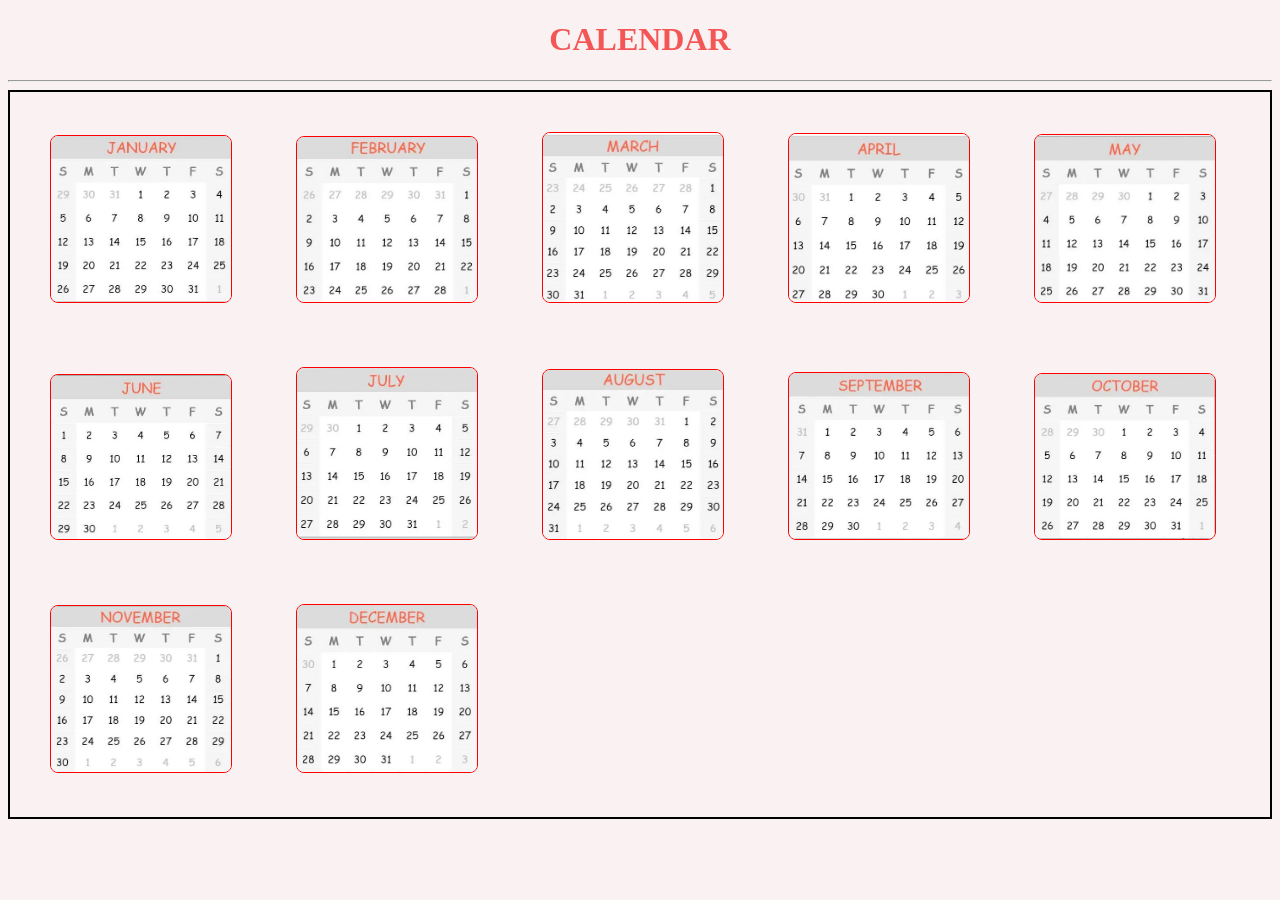
==== index.html @ 9be0acc5 "Add files via upload" ====
<!DOCTYPE html>
<html lang="en">
    <head>
<style>
    *{
        background-color: rgb(250, 242, 242);
    }
h1{
    display:flex;
    justify-content: center;
    align-items:center;
    color:rgb(244, 86, 86);
}
img{
    width:180px;
    margin:30px;
    border: 1px;
    border-style: solid;
    border-radius: 8px;
    border-color:red;
}
div{
padding:10px;
border:2px solid black;

}
</style>
    </head>
    <body>
<h1>CALENDAR</h1>
<hr>
<div>
<img src="cal1.jpg">
<img src="cal2.jpg">
<img src="cal3.jpg">
<img src="cal4.jpg">
<img src="cal5.jpg">
<img src="cal6.jpg">
<img src="cal7.jpg">
<img src="cal8.jpg">
<img src="cal9.jpg">
<img src="cal10.jpg">
<img src="cal11.jpg">
<img src="cal12.jpg">
</div>
    </body>
</html>
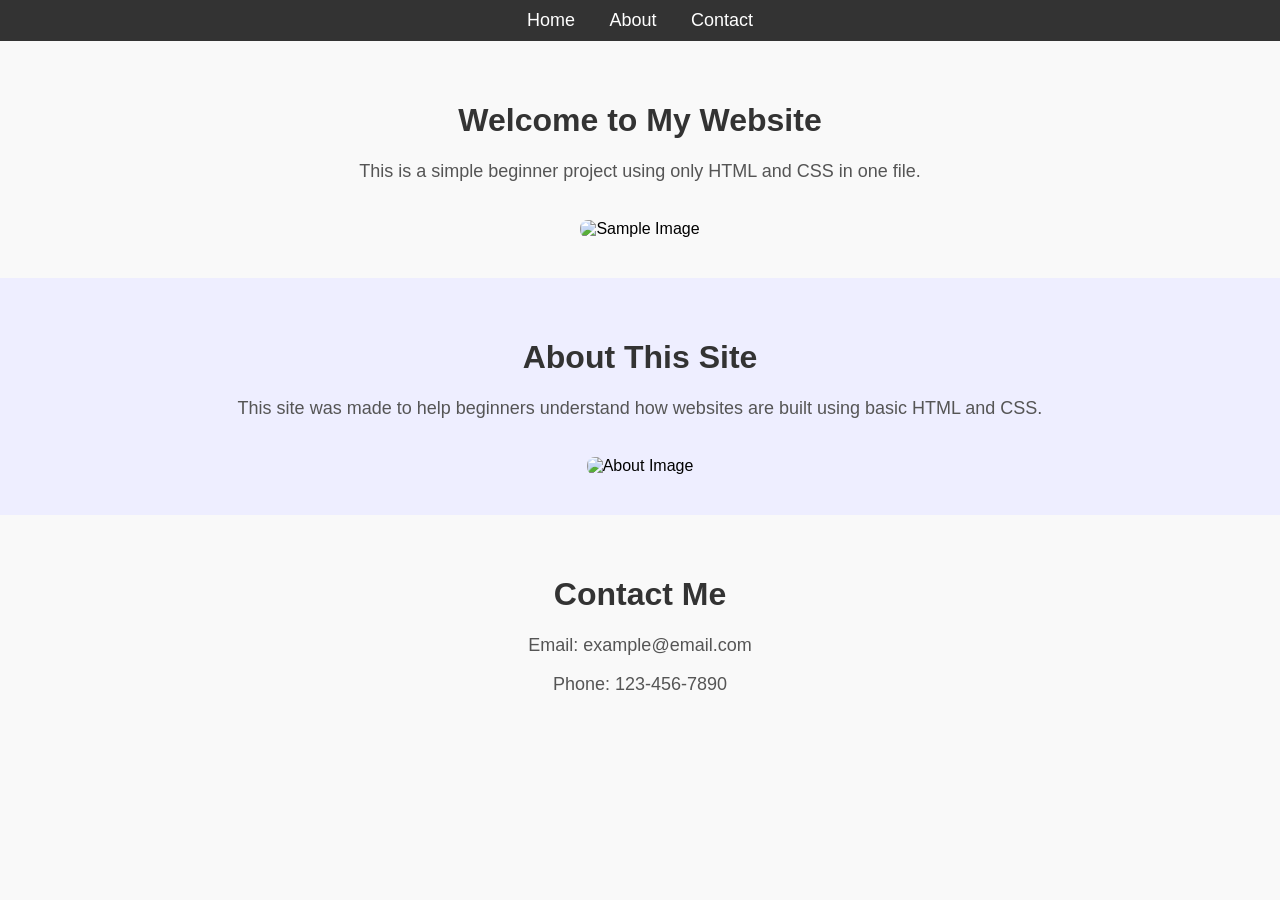
==== commit 88a4bb37: "Add files via upload" ====
--- a/index.html
+++ b/index.html
@@ -1,47 +1,82 @@
 <!DOCTYPE html>
 <html lang="en">
-    <head>
-<style>
-    *{
-        background-color: rgb(250, 242, 242);
-    }
-h1{
-    display:flex;
-    justify-content: center;
-    align-items:center;
-    color:rgb(244, 86, 86);
-}
-img{
-    width:180px;
-    margin:30px;
-    border: 1px;
-    border-style: solid;
-    border-radius: 8px;
-    border-color:red;
-}
-div{
-padding:10px;
-border:2px solid black;
+<head>
+    <meta charset="UTF-8">
+    <title>My First Website</title>
+    <style>
+        body {
+            font-family: Arial, sans-serif;
+            margin: 0;
+            background-color: #f9f9f9;
+        }
 
-}
-</style>
-    </head>
-    <body>
-<h1>CALENDAR</h1>
-<hr>
-<div>
-<img src="cal1.jpg">
-<img src="cal2.jpg">
-<img src="cal3.jpg">
-<img src="cal4.jpg">
-<img src="cal5.jpg">
-<img src="cal6.jpg">
-<img src="cal7.jpg">
-<img src="cal8.jpg">
-<img src="cal9.jpg">
-<img src="cal10.jpg">
-<img src="cal11.jpg">
-<img src="cal12.jpg">
-</div>
-    </body>
-</html>+        nav {
+            background-color: #333;
+            padding: 10px;
+            text-align: center;
+        }
+
+        nav a {
+            color: white;
+            text-decoration: none;
+            margin: 15px;
+            font-size: 18px;
+        }
+
+        nav a:hover {
+            color: yellow;
+        }
+
+        .section {
+            padding: 40px;
+            text-align: center;
+        }
+
+        h1 {
+            color: #333;
+        }
+
+        p {
+            font-size: 18px;
+            color: #555;
+        }
+
+        img {
+            width: 300px;
+            margin-top: 20px;
+            border-radius: 8px;
+        }
+        html {
+            scroll-behavior: smooth;
+        }
+    </style>
+</head>
+<body>
+    <nav>
+        <a href="#home">Home</a>
+        <a href="#about">About</a>
+        <a href="#contact">Contact</a>
+    </nav>
+
+    <div id="home" class="section">
+        <h1>Welcome to My Website</h1>
+        <p>This is a simple beginner project using only HTML and CSS in one file.</p>
+        <img src="https://via.placeholder.com/300" alt="Sample Image">
+    </div>
+
+
+    <div id="about" class="section" style="background-color: #eef;">
+        <h1>About This Site</h1>
+        <p>This site was made to help beginners understand how websites are built using basic HTML and CSS.</p>
+        <img src="https://via.placeholder.com/300/87CEFA/000000?text=About+Image" alt="About Image">
+    </div>
+
+   
+    <div id="contact" class="section">
+        <h1>Contact Me</h1>
+        <p>Email: example@email.com</p>
+        <p>Phone: 123-456-7890</p>
+    </div>
+
+</body>
+</html>
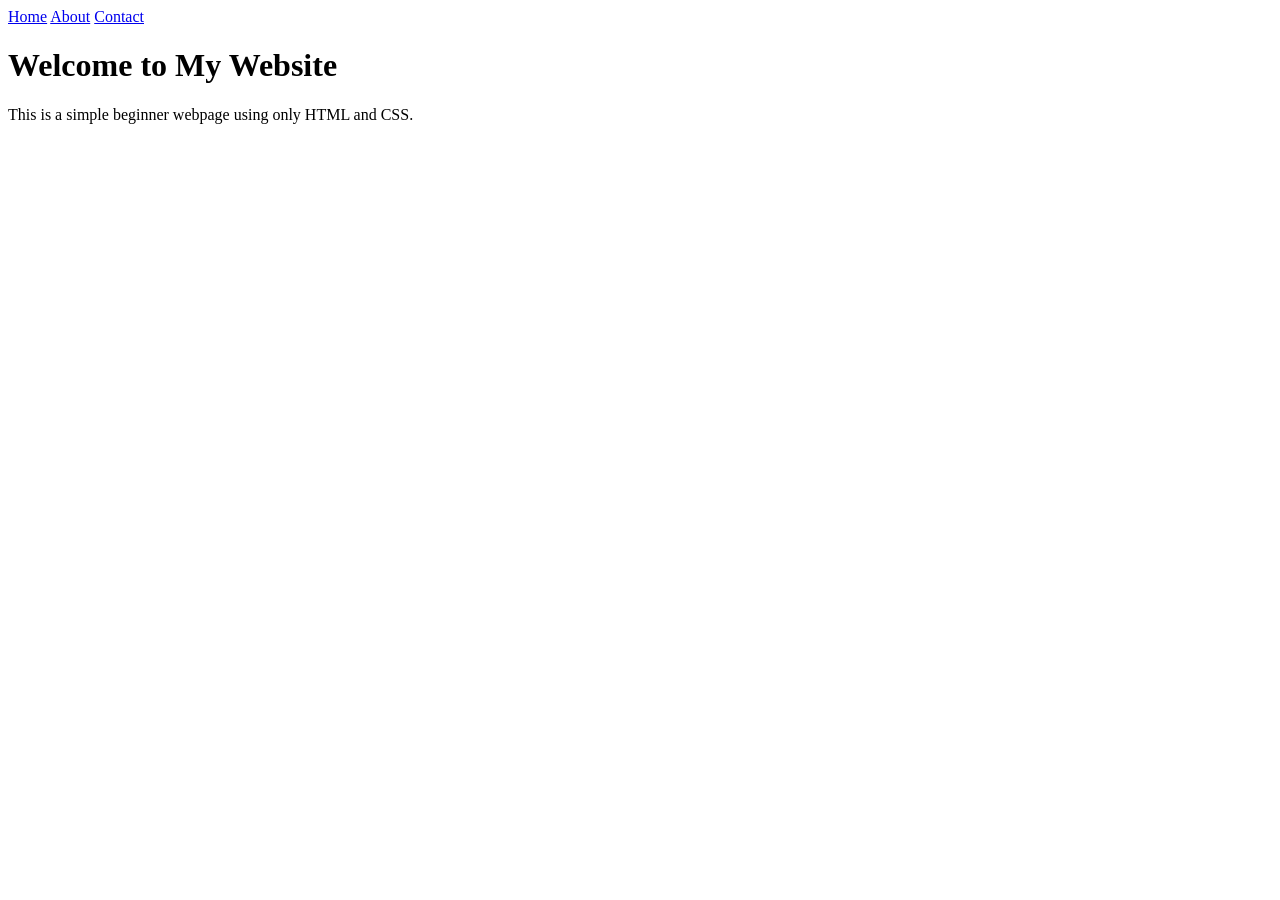
==== commit c995aca1: "Update index.html" ====
--- a/index.html
+++ b/index.html
@@ -1,82 +1,24 @@
+
 <!DOCTYPE html>
 <html lang="en">
 <head>
     <meta charset="UTF-8">
-    <title>My First Website</title>
-    <style>
-        body {
-            font-family: Arial, sans-serif;
-            margin: 0;
-            background-color: #f9f9f9;
-        }
+    <title>Website</title>
+    <link rel="stylesheet" href="style.css">
 
-        nav {
-            background-color: #333;
-            padding: 10px;
-            text-align: center;
-        }
-
-        nav a {
-            color: white;
-            text-decoration: none;
-            margin: 15px;
-            font-size: 18px;
-        }
-
-        nav a:hover {
-            color: yellow;
-        }
-
-        .section {
-            padding: 40px;
-            text-align: center;
-        }
-
-        h1 {
-            color: #333;
-        }
-
-        p {
-            font-size: 18px;
-            color: #555;
-        }
-
-        img {
-            width: 300px;
-            margin-top: 20px;
-            border-radius: 8px;
-        }
-        html {
-            scroll-behavior: smooth;
-        }
-    </style>
 </head>
 <body>
     <nav>
         <a href="#home">Home</a>
-        <a href="#about">About</a>
-        <a href="#contact">Contact</a>
+        <a href="about.html">About</a>
+        <a href="contact.html">Contact</a>
     </nav>
 
     <div id="home" class="section">
         <h1>Welcome to My Website</h1>
-        <p>This is a simple beginner project using only HTML and CSS in one file.</p>
-        <img src="https://via.placeholder.com/300" alt="Sample Image">
-    </div>
+        <p>This is a simple beginner webpage using only HTML and CSS.</p>
+      </div>
 
-
-    <div id="about" class="section" style="background-color: #eef;">
-        <h1>About This Site</h1>
-        <p>This site was made to help beginners understand how websites are built using basic HTML and CSS.</p>
-        <img src="https://via.placeholder.com/300/87CEFA/000000?text=About+Image" alt="About Image">
-    </div>
-
-   
-    <div id="contact" class="section">
-        <h1>Contact Me</h1>
-        <p>Email: example@email.com</p>
-        <p>Phone: 123-456-7890</p>
-    </div>
-
+    
 </body>
 </html>
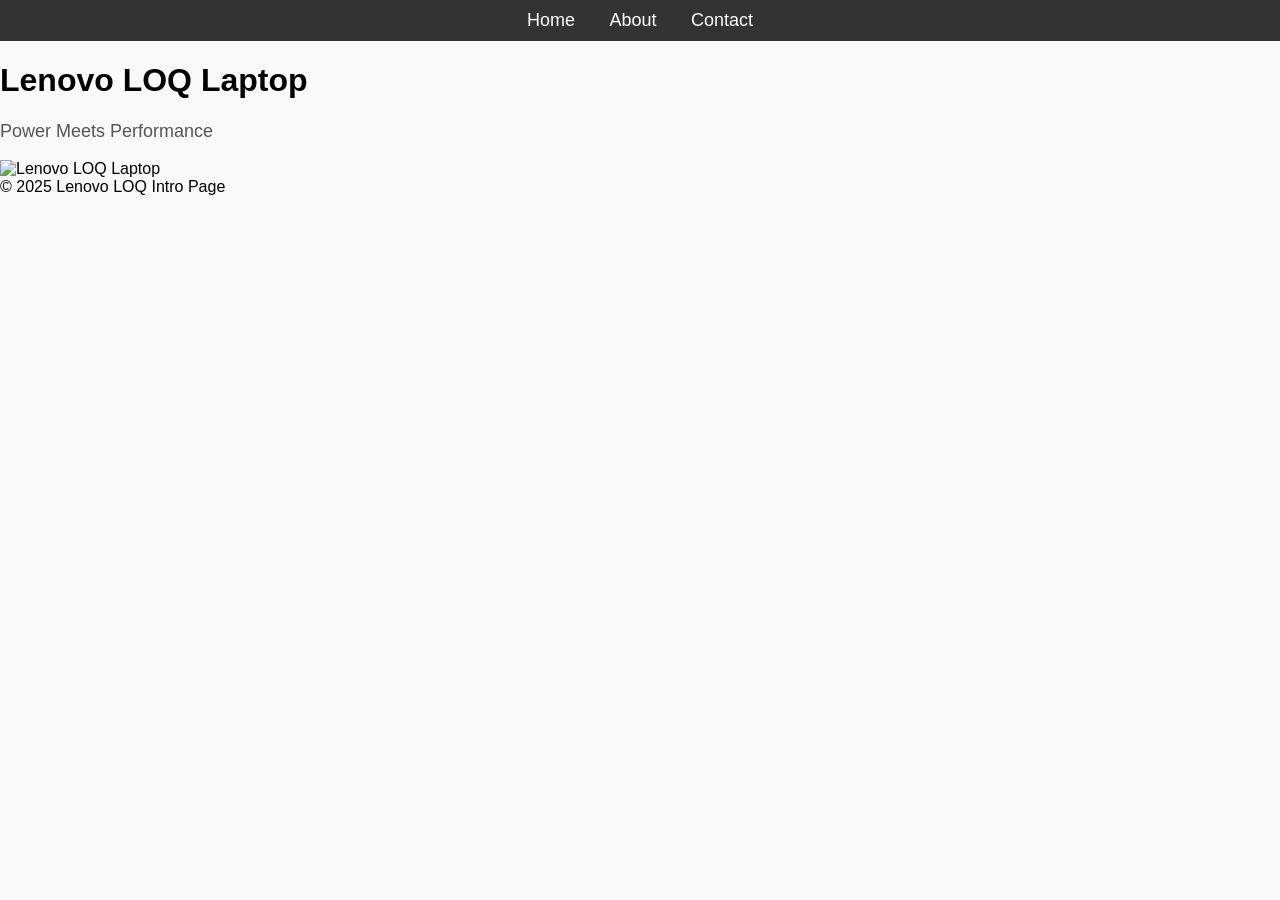
==== commit 81b669fe: "Update index.html" ====
--- a/index.html
+++ b/index.html
@@ -14,11 +14,20 @@
         <a href="contact.html">Contact</a>
     </nav>
 
-    <div id="home" class="section">
-        <h1>Welcome to My Website</h1>
-        <p>This is a simple beginner webpage using only HTML and CSS.</p>
-      </div>
+<header>
+  <h1>Lenovo LOQ Laptop</h1>
+  <p>Power Meets Performance</p>
+</header>
 
-    
+<div class="container">
+  <img src="https://pisces.bbystatic.com/image2/BestBuy_US/images/products/6534/6534467ld.jpg" alt="Lenovo LOQ Laptop">
+</div>
+
+
+
+<footer>
+  &copy; 2025 Lenovo LOQ Intro Page
+</footer>
+
 </body>
 </html>
--- a/style.css
+++ b/style.css
@@ -0,0 +1,45 @@
+
+        body {
+            font-family: Arial, sans-serif;
+            margin: 0;
+            background-color: #f9f9f9;
+        }
+
+        nav {
+            background-color: #333;
+            padding: 10px;
+            text-align: center;
+        }
+
+        nav a {
+            color: white;
+            text-decoration: none;
+            margin: 15px;
+            font-size: 18px;
+        }
+
+        nav a:hover {
+            color: yellow;
+        }
+
+        .section {
+            padding: 40px;
+            text-align: center;
+        }
+
+
+        p {
+            font-size: 18px;
+            color: #555;
+        }
+        #about{
+            background-color: rgb(158, 201, 239);
+        }
+        #contact{
+            background-color: rgb(19, 15, 53);
+            color: wheat;
+        }
+        #contact p{
+            color: white;
+        }
+    
